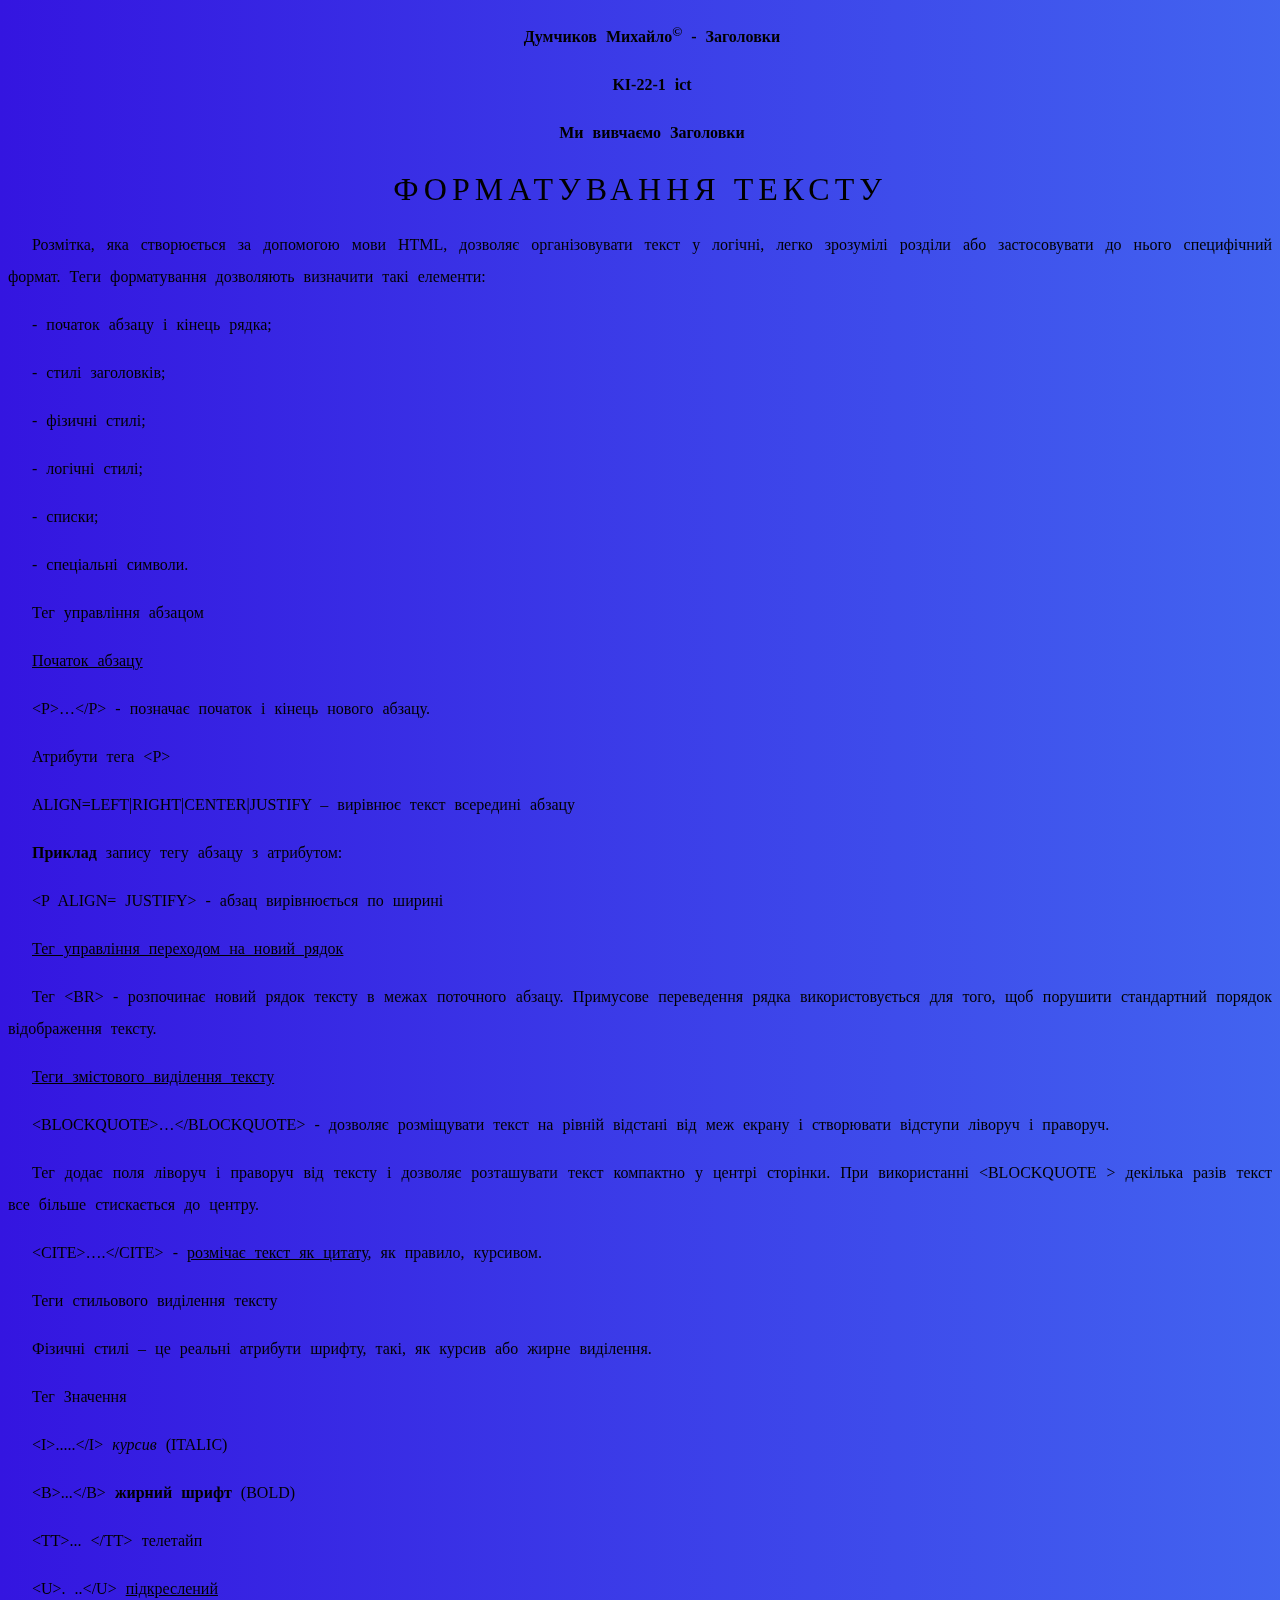
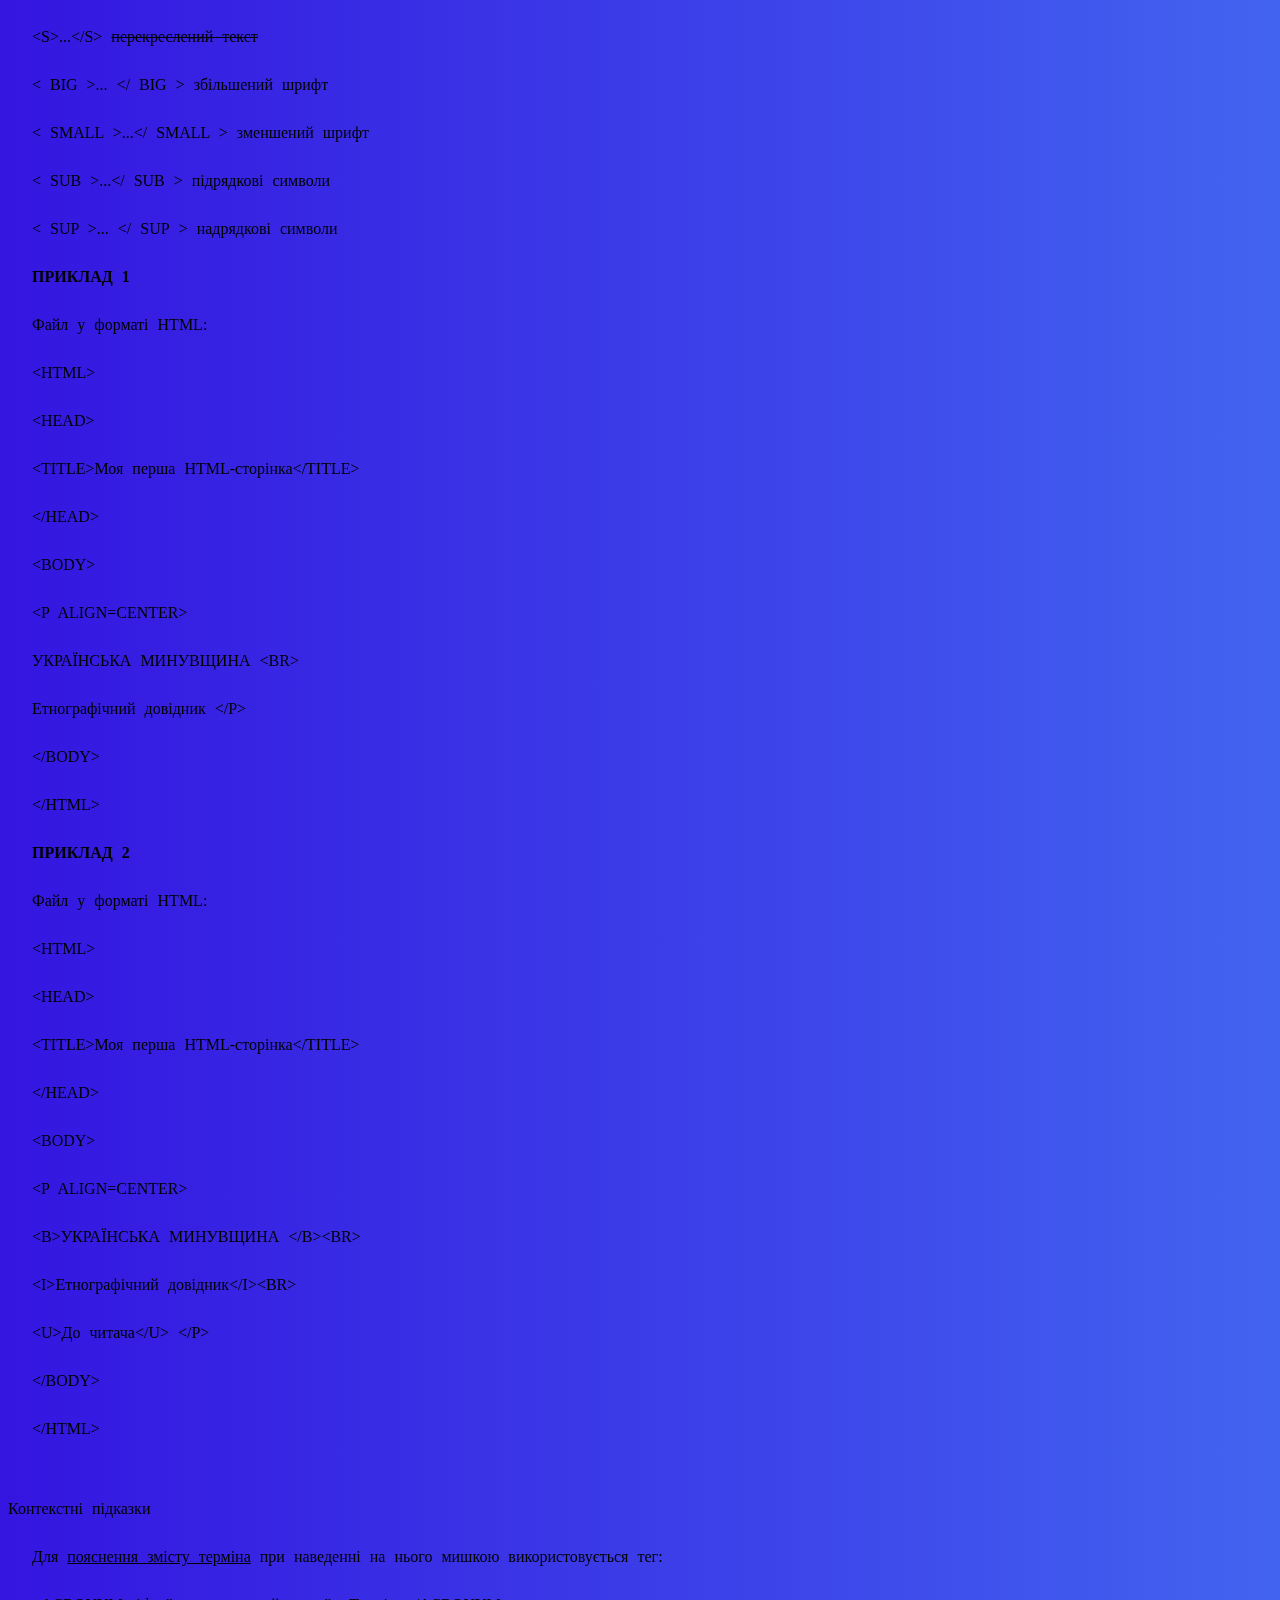
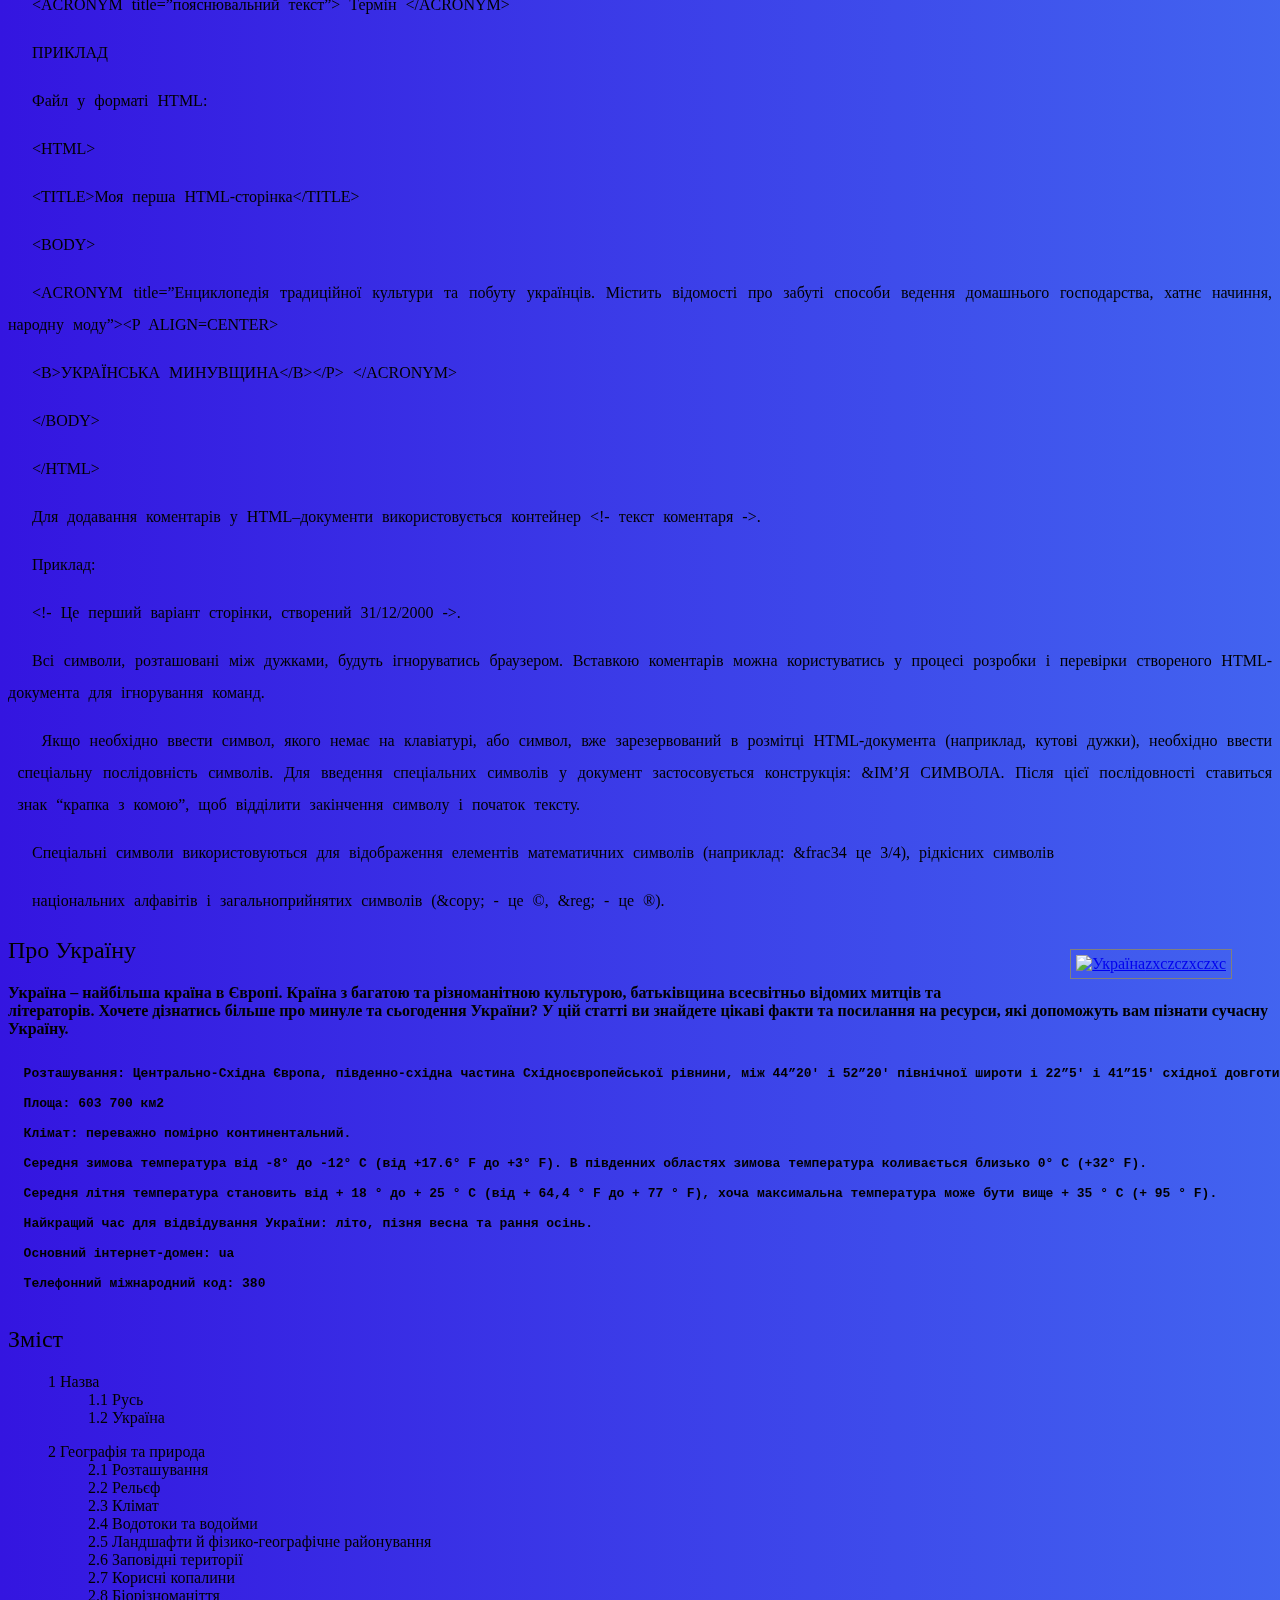
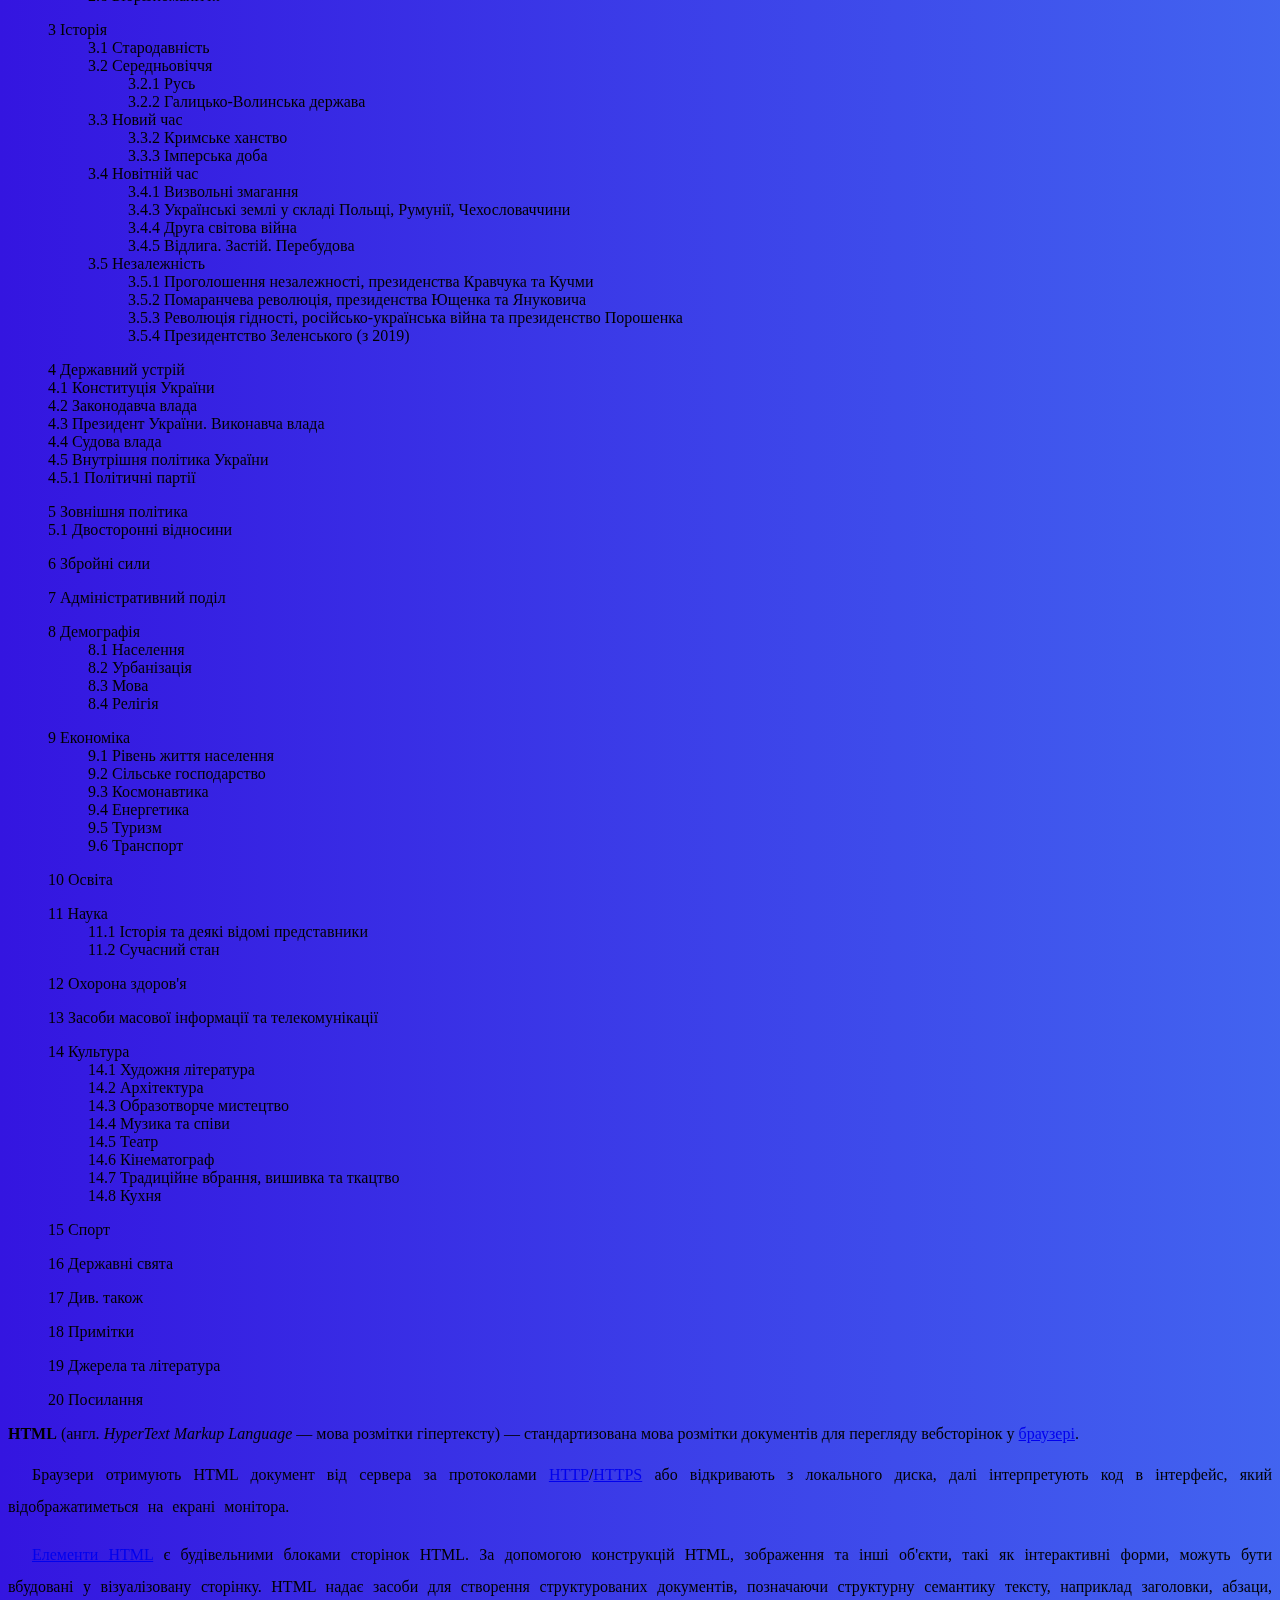
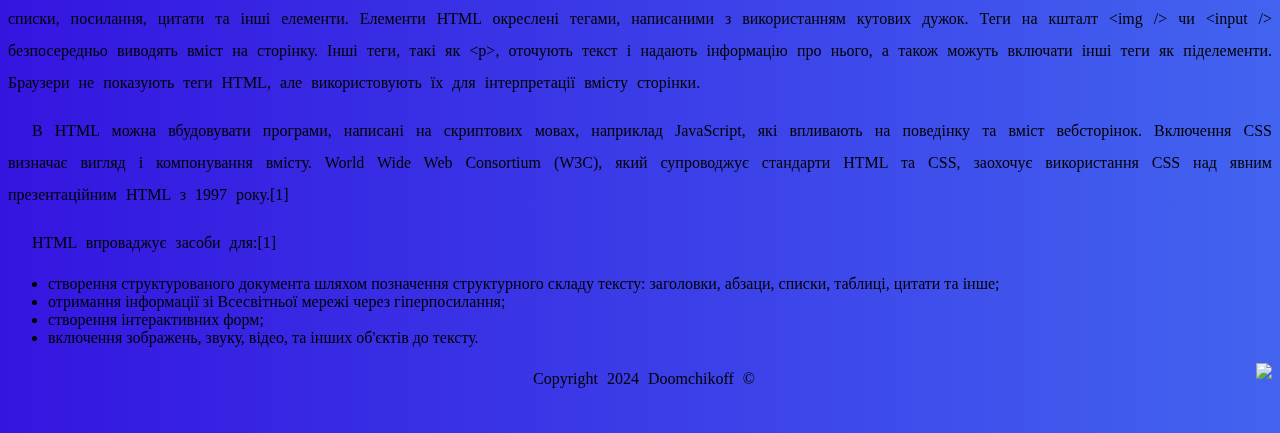
==== 7/index.html @ 2e887e99 "Add files via upload" ====
<!DOCTYPE html>
<html lang="uk">
    <head>
        <meta charset="UTF-8">
        <meta name="viewport" content="width=width-device-width, initial-scale=1.0">
        <title>Dumchykov Title</title>
        <link rel="stylesheet" href="css/7.css">
      </head>
        <body>
        <p id="top" style="text-align: center;"><b>Думчиков Михайло<sup>&#169;</sup> - Заголовки</p></b>
        <p style="text-align: center;"><b>&#75;&#73;&#45;&#50;&#50;&#45;&#49; &#105;&#99;&#116;</p></b>
        <p class="p1" style="text-align: center;"><b>Ми вивчаємо Заголовки</p></b>
    

    <h1 class="title" id="page-title">
      Форматування тексту</h1>
                    <div class="tabs">
                      </div>
    <div id="node-357" class="node node--help-directory clearfix" about="/node/357" typeof="sioc:Item foaf:Document">
<span property="dc:title" content="Форматування тексту" class="rdf-meta element-hidden"></span>
<div class="content clearfix">
<div class="field field-name-body field-type-text-with-summary field-label-hidden"><div class="field-items"><div class="field-item even" property="content:encoded"><p> </p>
<p>Розмітка, яка створюється за допомогою мови HTML, дозволяє організовувати текст у логічні, легко зрозумілі розділи або застосовувати до нього специфічний формат. Теги форматування дозволяють визначити такі елементи:</p>
<p>- початок абзацу і кінець рядка;</p>
<p>- стилі заголовків;</p>
<p>- фізичні стилі;</p>
<p>- логічні стилі;</p>
<p>- списки;</p>
<p>- спеціальні символи.</p>
<p>Тег управління абзацом</p>
<p><u>Початок абзацу</u></p>
<p>&lt;P&gt;…&lt;/P&gt; - позначає початок і кінець нового абзацу.</p>
<p>Атрибути тега &lt;P&gt;</p>
<p >ALIGN=LEFT|RIGHT|CENTER|JUSTIFY – вирівнює текст всередині абзацу</p>
<p > </p>
<p ><strong>Приклад</strong> запису тегу абзацу з атрибутом:</p>
<p >&lt;P ALIGN= JUSTIFY&gt; - абзац вирівнюється по ширині</p>
<p ><u>Тег управління переходом на новий рядок</u></p>
<p>Тег &lt;BR&gt; - розпочинає новий рядок тексту в межах поточного абзацу. Примусове переведення рядка використовується для того, щоб порушити стандартний порядок відображення тексту.</p>
<p ><u>Теги змістового виділення тексту</u></p>
<p>&lt;BLOCKQUOTE&gt;…&lt;/BLOCKQUOTE&gt; - дозволяє розміщувати текст на рівній відстані від меж екрану і створювати відступи ліворуч і праворуч.</p>
<p>Тег додає поля ліворуч і праворуч від тексту і дозволяє розташувати текст компактно у центрі сторінки. При використанні &lt;ВLОСKQUOTE &gt; декілька разів текст все більше стискається до центру.</p>
<p >&lt;CITE&gt;….&lt;/CITE&gt; - <u>розмічає текст як цитату</u>, як правило, курсивом.</p>
<p >Теги стильового виділення тексту</p>
<p>Фізичні стилі – це реальні атрибути шрифту, такі, як курсив або жирне виділення.</p>
<p>Тег Значення</p>
<p>&lt;I&gt;.....&lt;/I&gt; <em>курсив</em> (ITALIC)</p>
<p>&lt;B&gt;...&lt;/B&gt; <strong>жирний шрифт</strong> (ВОLD)</p>
<p>&lt;ТТ&gt;... &lt;/TТ&gt; телетайп</p>
<p>&lt;U&gt;. ..&lt;/U&gt; <u>підкреслений</u></p>
<p>&lt;S&gt;...&lt;/S&gt; <s>перекреслений текст</s></p>
<p>&lt; BIG &gt;... &lt;/ BIG &gt; збільшений шрифт</p>
<p>&lt; SMALL &gt;...&lt;/ SMALL &gt; зменшений шрифт</p>
<p>&lt; SUB &gt;...&lt;/ SUB &gt; підрядкові символи</p>
<p>&lt; SUP &gt;... &lt;/ SUР &gt; надрядкові символи</p>
<p> </p>
<p text-align="center"><strong>ПРИКЛАД 1</strong></p>
<p>Файл у форматі HTML:</p>
<p>&lt;HTML&gt;</p>
<p>&lt;HEAD&gt;</p>
<p>&lt;TITLE&gt;Моя перша HTML-сторінка&lt;/TITLE&gt;</p>
<p>&lt;/HEAD&gt;</p>
<p>&lt;BODY&gt;</p>
<p>&lt;P ALIGN=CENTER&gt;</p>
<p>УКРАЇНСЬКА МИНУВЩИНА &lt;BR&gt;</p>
<p>Етнографічний довідник &lt;/P&gt;</p>
<p>&lt;/BODY&gt;</p>
<p>&lt;/HTML&gt;</p>
<p text-align="center"><strong>ПРИКЛАД 2</strong></p>
<p>Файл у форматі HTML:</p>
<p>&lt;HTML&gt;</p>
<p>&lt;HEAD&gt;</p>
<p>&lt;TITLE&gt;Моя перша HTML-сторінка&lt;/TITLE&gt;</p>
<p>&lt;/HEAD&gt;</p>
<p>&lt;BODY&gt;</p>
<p>&lt;P ALIGN=CENTER&gt;</p>
<p>&lt;B&gt;УКРАЇНСЬКА МИНУВЩИНА &lt;/B&gt;&lt;BR&gt;</p>
<p>&lt;I&gt;Етнографічний довідник&lt;/I&gt;&lt;BR&gt;</p>
<p>&lt;U&gt;До читача&lt;/U&gt; &lt;/P&gt;</p>
<p>&lt;/BODY&gt;</p>
<p>&lt;/HTML&gt;</p>
<p> <br />Контекстні підказки</p>
<p>Для <u>пояснення змісту терміна</u> при наведенні на нього мишкою використовується тег:</p>
<p>&lt;ACRONYM title=”пояснювальний текст”&gt; Термін &lt;/ACRONYM&gt;</p>
<p >ПРИКЛАД</p>
<p >Файл у форматі HTML:</p>
<p>&lt;HTML&gt;</p>
<p>&lt;TITLE&gt;Моя перша HTML-сторінка&lt;/TITLE&gt;</p>
<p>&lt;BODY&gt;</p>
<p>&lt;ACRONYM title=”Енциклопедія традиційної культури та побуту українців. Містить відомості про забуті способи ведення домашнього господарства, хатнє начиння, народну моду”&gt;&lt;P ALIGN=CENTER&gt;</p>
<p>&lt;B&gt;УКРАЇНСЬКА МИНУВЩИНА&lt;/B&gt;&lt;/P&gt; &lt;/ACRONYM&gt;</p>
<p>&lt;/BODY&gt;</p>
<p >&lt;/HTML&gt;</p>
<p>Для додавання коментарів у HTML–документи використовується контейнер &lt;!- текст коментаря -&gt;.</p>
<p>Приклад:</p>
<p>&lt;!- Це перший варіант сторінки, створений 31/12/2000 -&gt;.</p>
<p>Всі символи, розташовані між дужками, будуть ігноруватись браузером. Вставкою коментарів можна користуватись у процесі розробки і перевірки створеного HTML-документа для ігнорування команд.</p>
<p style="margin-left: 7.1pt;">Якщо необхідно ввести символ, якого немає на клавіатурі, або символ, вже зарезервований в розмітці HTML-документа (наприклад, кутові дужки), необхідно ввести спеціальну послідовність символів. Для введення спеціальних символів у документ застосовується конструкція: &amp;ІМ’Я СИМВОЛА. Після цієї послідовності ставиться знак “крапка з комою”, щоб відділити закінчення символу і початок тексту.</p>
<p>Спеціальні символи використовуються для відображення елементів математичних символів (наприклад: &amp;frac34 це 3/4), рідкісних символів</p>
<p>національних алфавітів і загальноприйнятих символів (&amp;copy; - це ©, &amp;reg; - це ®).</p>

</div></div></div>  </div>
</div>


<figure class="f1">
<a href="https://studyinukraine.gov.ua/uk/chomu-ukraina/pro-ukrainu/"><img alt="Україна" width="130" src="https://flag.ua/home/catalog_products/item_68/image/15.jpg"/>zxczczxczxc</a>
</figure>


<h2>Про Україну</h2>
<strong>Україна – найбільша країна в Європі. Країна з багатою та різноманітною культурою, батьківщина всесвітньо відомих митців та літераторів. Хочете дізнатись більше про минуле та сьогодення України? У цій статті ви знайдете цікаві факти та посилання на ресурси, які допоможуть вам пізнати сучасну Україну.</strong>
<pre><b>
  Розташування: Центрально-Схiдна Європа, південно-східна частина Східноєвропейської рівнини, між 44”20′ і 52”20′ північної широти і 22”5′ і 41”15′ східної довготи.
  
  Площа: 603 700 км2
  
  Клімат: переважно помірно континентальний.
  
  Середня зимова температура від -8° до -12° C (від +17.6° F до +3° F). В південних областях зимова температура коливається близько 0° C (+32° F).
  
  Середня літня температура становить від + 18 ° до + 25 ° C (від + 64,4 ° F до + 77 ° F), хоча максимальна температура може бути вище + 35 ° C (+ 95 ° F).
  
  Найкращий час для відвідування України: літо, пізня весна та рання осінь.
  
  Основний інтернет-домен: ua
  
  Телефонний міжнародний код: 380
  </b></pre>

<h2>Зміст</h2>
<ul>1	Назва
<ol><li>1.1	Русь</li>
<li>1.2	Україна</li></ul></ol>
<ul>2	Географія та природа
<ol><li>2.1	Розташування</li>
<li>2.2	Рельєф</li>
<li>2.3	Клімат</li>
<li>2.4	Водотоки та водойми</li>
<li>2.5	Ландшафти й фізико-географічне районування</li>
<li>2.6	Заповідні території</li>
<li>2.7	Корисні копалини</li>
<li>2.8	Біорізноманіття</li></ul></ol>
<ul>3	Історія
  <ol><li>3.1	Стародавність</li>
<li>3.2	Середньовіччя</li>
<ol><li>3.2.1	Русь</li>
<li>3.2.2	Галицько-Волинська держава</li></ol></ol>
<ol><li>3.3	Новий час</li>
<ol><li>3.3.2	Кримське ханство</li>
<li>3.3.3	Імперська доба</li></ol></ol>
<ol><li>3.4	Новітній час</li>
<ol><li>3.4.1	Визвольні змагання</li>
<li>3.4.3	Українські землі у складі Польщі, Румунії, Чехословаччини</li>
<li>3.4.4	Друга світова війна</li>
<li>3.4.5	Відлига. Застій. Перебудова</li></ol></ol>
<ol><li>3.5	Незалежність</li>
<ol><li>3.5.1	Проголошення незалежності, президенства Кравчука та Кучми</li>
<li>3.5.2	Помаранчева революція, президенства Ющенка та Януковича</li>
<li>3.5.3	Революція гідності, російсько-українська війна та президенство Порошенка</li>
<li>3.5.4	Президентство Зеленського (з 2019)</li></ul></ol></ol>
<ul>4	Державний устрій
<li>4.1	Конституція України</li>
<li>4.2	Законодавча влада</li>
<li>4.3	Президент України. Виконавча влада</li>
<li>4.4	Судова влада</li>
<li>4.5	Внутрішня політика України</li>
<li>4.5.1	Політичні партії</li></ul>
<ul>5	Зовнішня політика
<li>5.1	Двосторонні відносини</li></ul>
<ul>6	Збройні сили</ul>
<ul>7	Адміністративний поділ</ul>
<ul>8	Демографія
  <ol><li>8.1	Населення</li>
<li>8.2	Урбанізація</li>
<li>8.3	Мова</li>
<li>8.4	Релігія</li></ul></ol>
<ul>9	Економіка
  <ol><li>9.1	Рівень життя населення</li>
<li>9.2	Сільське господарство</li>
<li>9.3	Космонавтика</li>
<li>9.4	Енергетика</li>
<li>9.5	Туризм</li>
<li>9.6	Транспорт</li></ul></ol>
<ul>10	Освіта</ul>
<ul>11	Наука
  <ol><li>11.1	Історія та деякі відомі представники</li>
<li>11.2	Сучасний стан</li></ul></ol>
<ul>12	Охорона здоров'я</ul>
<ul>13	Засоби масової інформації та телекомунікації</ul>
<ul>14	Культура
<ol><li>14.1	Художня література</li>
<li>14.2	Архітектура</li>
<li>14.3	Образотворче мистецтво</li>
<li>14.4	Музика та співи</li>
<li>14.5	Театр</li>
<li>14.6	Кінематограф</li>
<li>14.7	Традиційне вбрання, вишивка та ткацтво</li>
<li>14.8	Кухня</li></ul></ol>
<ul>15	Спорт</ul>
<ul>16	Державні свята</ul>
<ul>17	Див. також</ul>
<ul>18	Примітки</ul>
<ul>19	Джерела та література</ul>
<ul>20	Посилання</ul>

<b>HTML</b> (англ. <i>HyperText Markup Language</i> — мова розмітки гіпертексту) — стандартизована мова розмітки документів для перегляду вебсторінок у <a href="https://uk.wikipedia.org/wiki/%D0%91%D1%80%D0%B0%D1%83%D0%B7%D0%B5%D1%80">браузері</a>. 
<p>Браузери отримують HTML документ від сервера за протоколами <a href="https://uk.wikipedia.org/wiki/HTTP">HTTP</a>/<a href="https://uk.wikipedia.org/wiki/HTTPS">HTTPS</a> або відкривають з локального диска, далі інтерпретують код в інтерфейс, який відображатиметься на екрані монітора.</p>

<p><a href="https://uk.wikipedia.org/wiki/%D0%95%D0%BB%D0%B5%D0%BC%D0%B5%D0%BD%D1%82%D0%B8_HTML">Елементи HTML</a> є будівельними блоками сторінок HTML. За допомогою конструкцій HTML, зображення та інші об'єкти, такі як інтерактивні форми, можуть бути вбудовані у візуалізовану сторінку. HTML надає засоби для створення структурованих документів, 
  позначаючи структурну семантику тексту, наприклад заголовки, абзаци, списки, посилання, цитати та інші елементи. Елементи HTML окреслені тегами, написаними з використанням кутових дужок. Теги на кшталт &lt;img /&gt; чи &lt;input /&gt; безпосередньо виводять вміст на сторінку. Інші теги, такі як &lt;p&gt;, оточують текст і надають інформацію про нього, а також можуть включати інші теги як піделементи. Браузери не показують теги HTML, але використовують їх для інтерпретації вмісту сторінки.</p>

<p>В HTML можна вбудовувати програми, написані на скриптових мовах, наприклад JavaScript, які впливають на поведінку та вміст вебсторінок. Включення CSS визначає вигляд і компонування вмісту. World Wide Web Consortium (W3C), який супроводжує стандарти HTML та CSS, заохочує використання CSS над явним презентаційним HTML з 1997 року.[1]</p>


<p>HTML впроваджує засоби для:[1]
<ul>
<li style="list-style-type: disc;">створення структурованого документа шляхом позначення структурного складу тексту: заголовки, абзаци, списки, таблиці, цитати та інше;</li>
  <li style="list-style-type: disc;">отримання інформації зі Всесвітньої мережі через гіперпосилання;</li>
    <li style="list-style-type: disc;">створення інтерактивних форм;</li>
      <li style="list-style-type: disc;">включення зображень, звуку, відео, та інших об'єктів до тексту.</li></ul>

<a href="#top"><img style="float: right;" height="70" src="https://cdn.pixabay.com/photo/2016/05/31/12/42/thumb-up-1426815_1280.png"></a> 

    </body>

<div id="footer" >
  <div class="container">
  <div class="sixteen culumns clearfix">
      <div class="one_third">
        <div class="region region-footer-first">
  <div id="block-block-1" class="block block-block">
  </div>
  </div>
      </div>
      <div><p style="text-align: center;">
      Copyright 2024 Doomchikoff &copy</p>
      </div>
  </div>
  </div>
  </div>
    </html>
---- 7/css/7.css ----
body{
    background: linear-gradient(90deg, #3415e0, #477ef5, #23a6d5, #23d5ab);
    background-size: 400% 400%;
    animation: gradient 10s ease infinite;
    transform: translate3d(0, 0, 0);
    }
    @keyframes gradient {
    0% {
      background-position: 0% 50%;
    }
    50% {
      background-position: 100% 50%;
    }
    100% {
      background-position: 0% 50%;
    }   
}


h1{
  font-weight: normal;
  text-align: center;
  letter-spacing: 5px;
  text-transform: uppercase;
}

h2{
  font-weight: normal;
  text-align: left;
}

h3{
  font-family: sans-serif;
}

p{
  text-align: justify;
  text-indent: 24px;
  line-height: 32px;
  word-spacing: 5px;
}

a.hover{
  text-decoration: underline;
}

a.active{
  color: #3415e0;
}

li{
  text-align: left;
  list-style-type: none;
  }

.f1{
  float: right;
  border: 1px solid gray;
  padding: 5px;
}
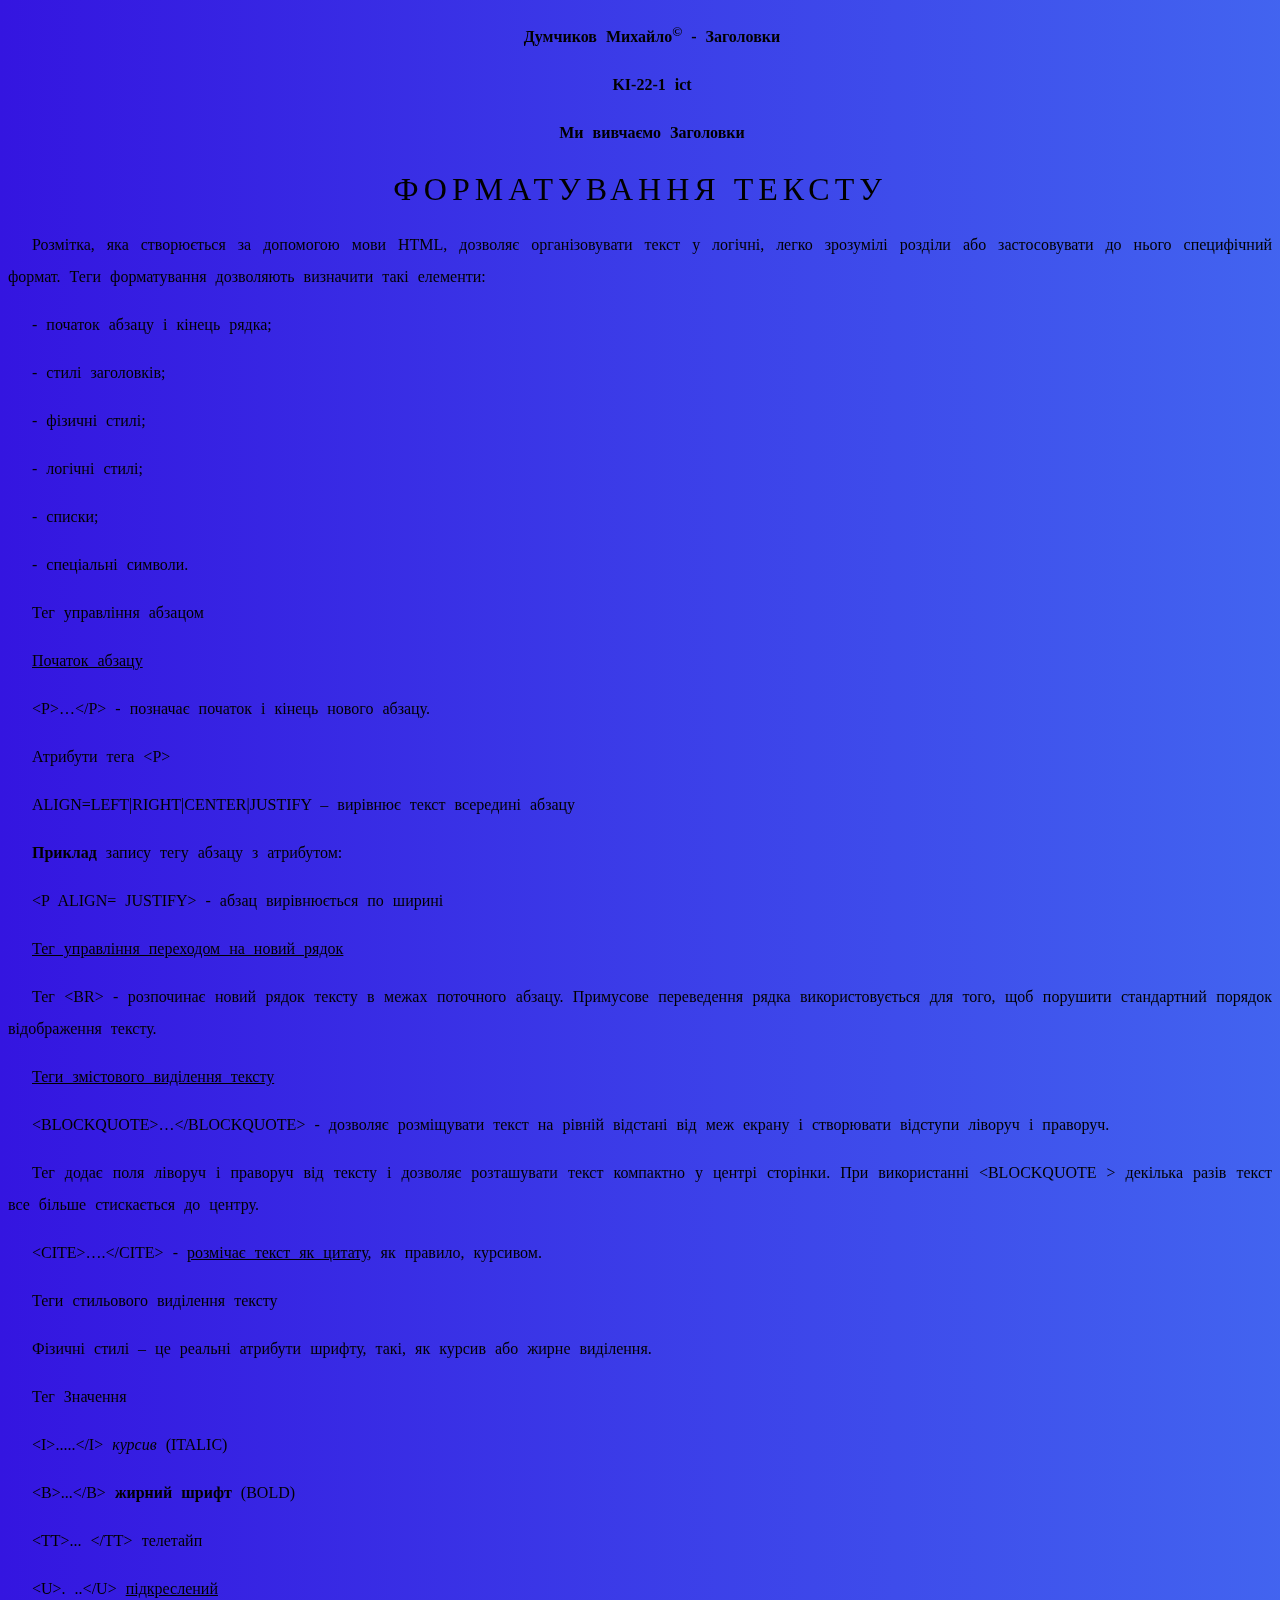
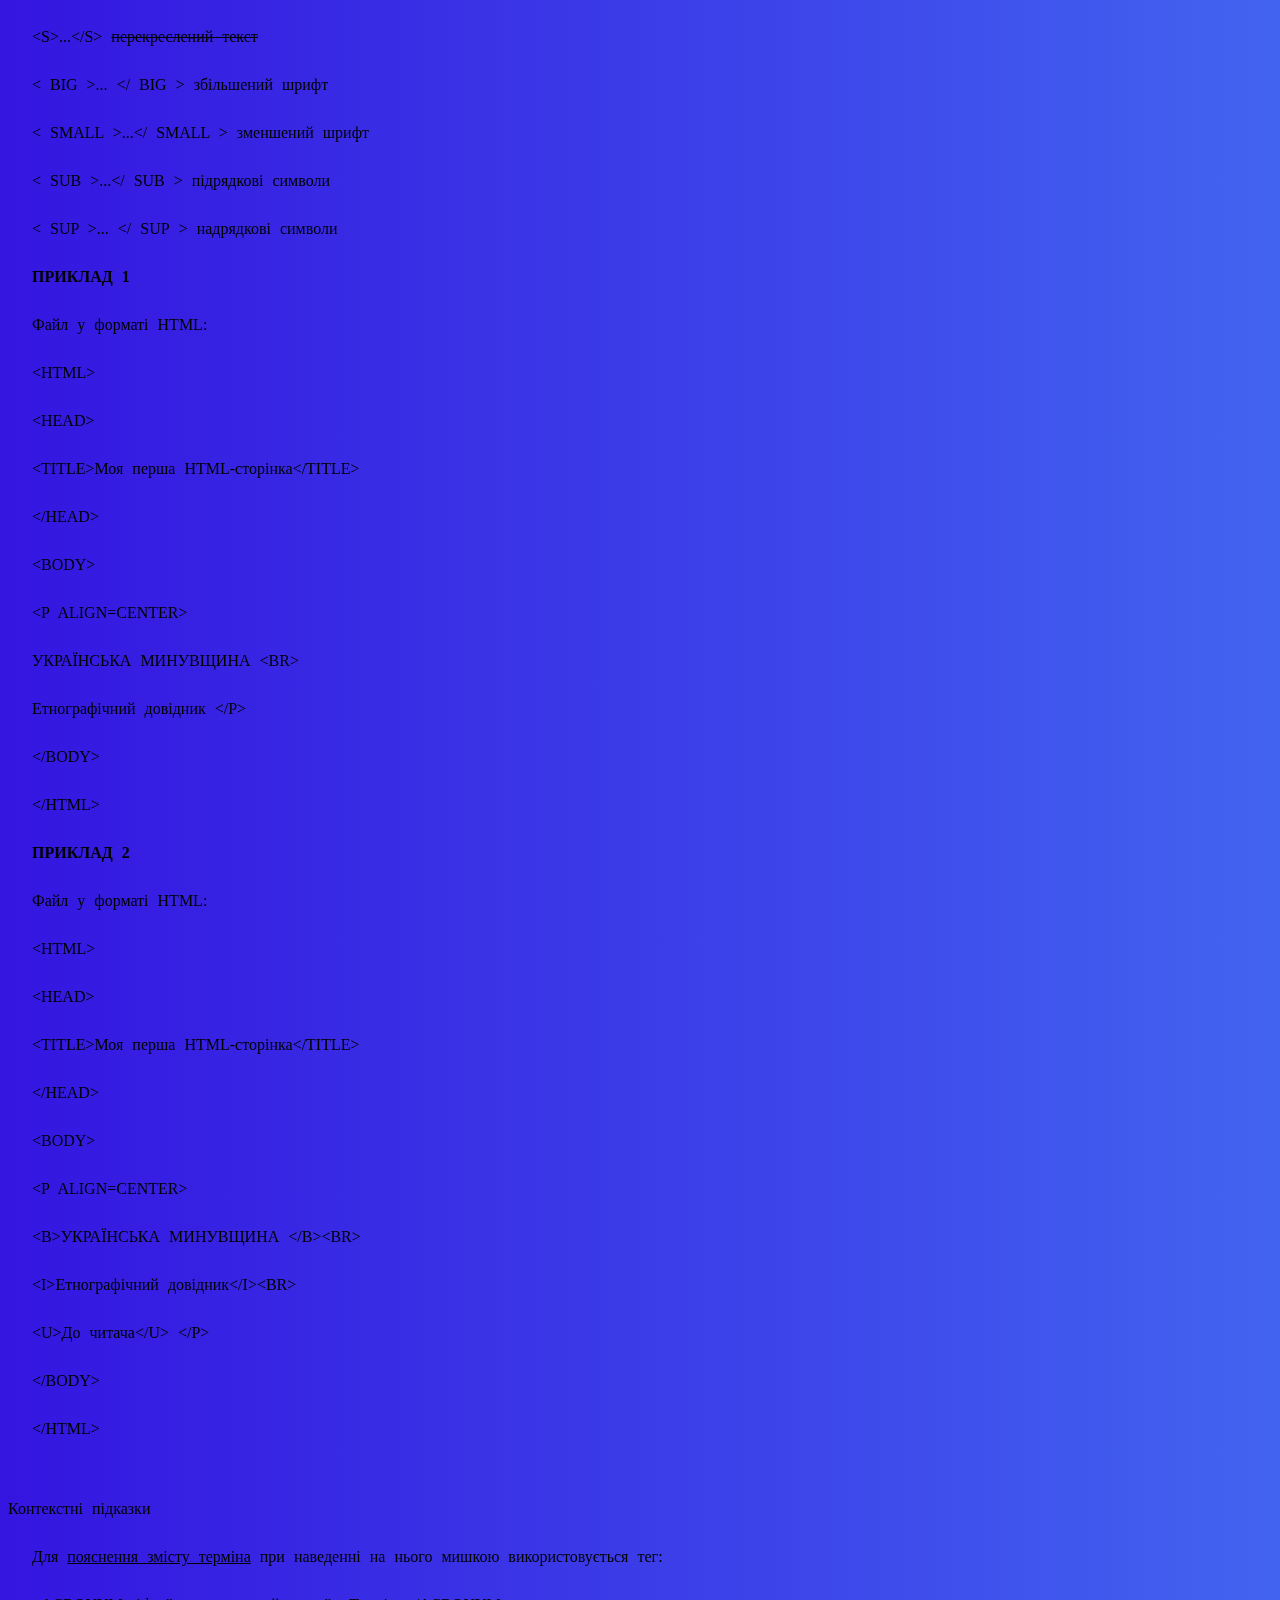
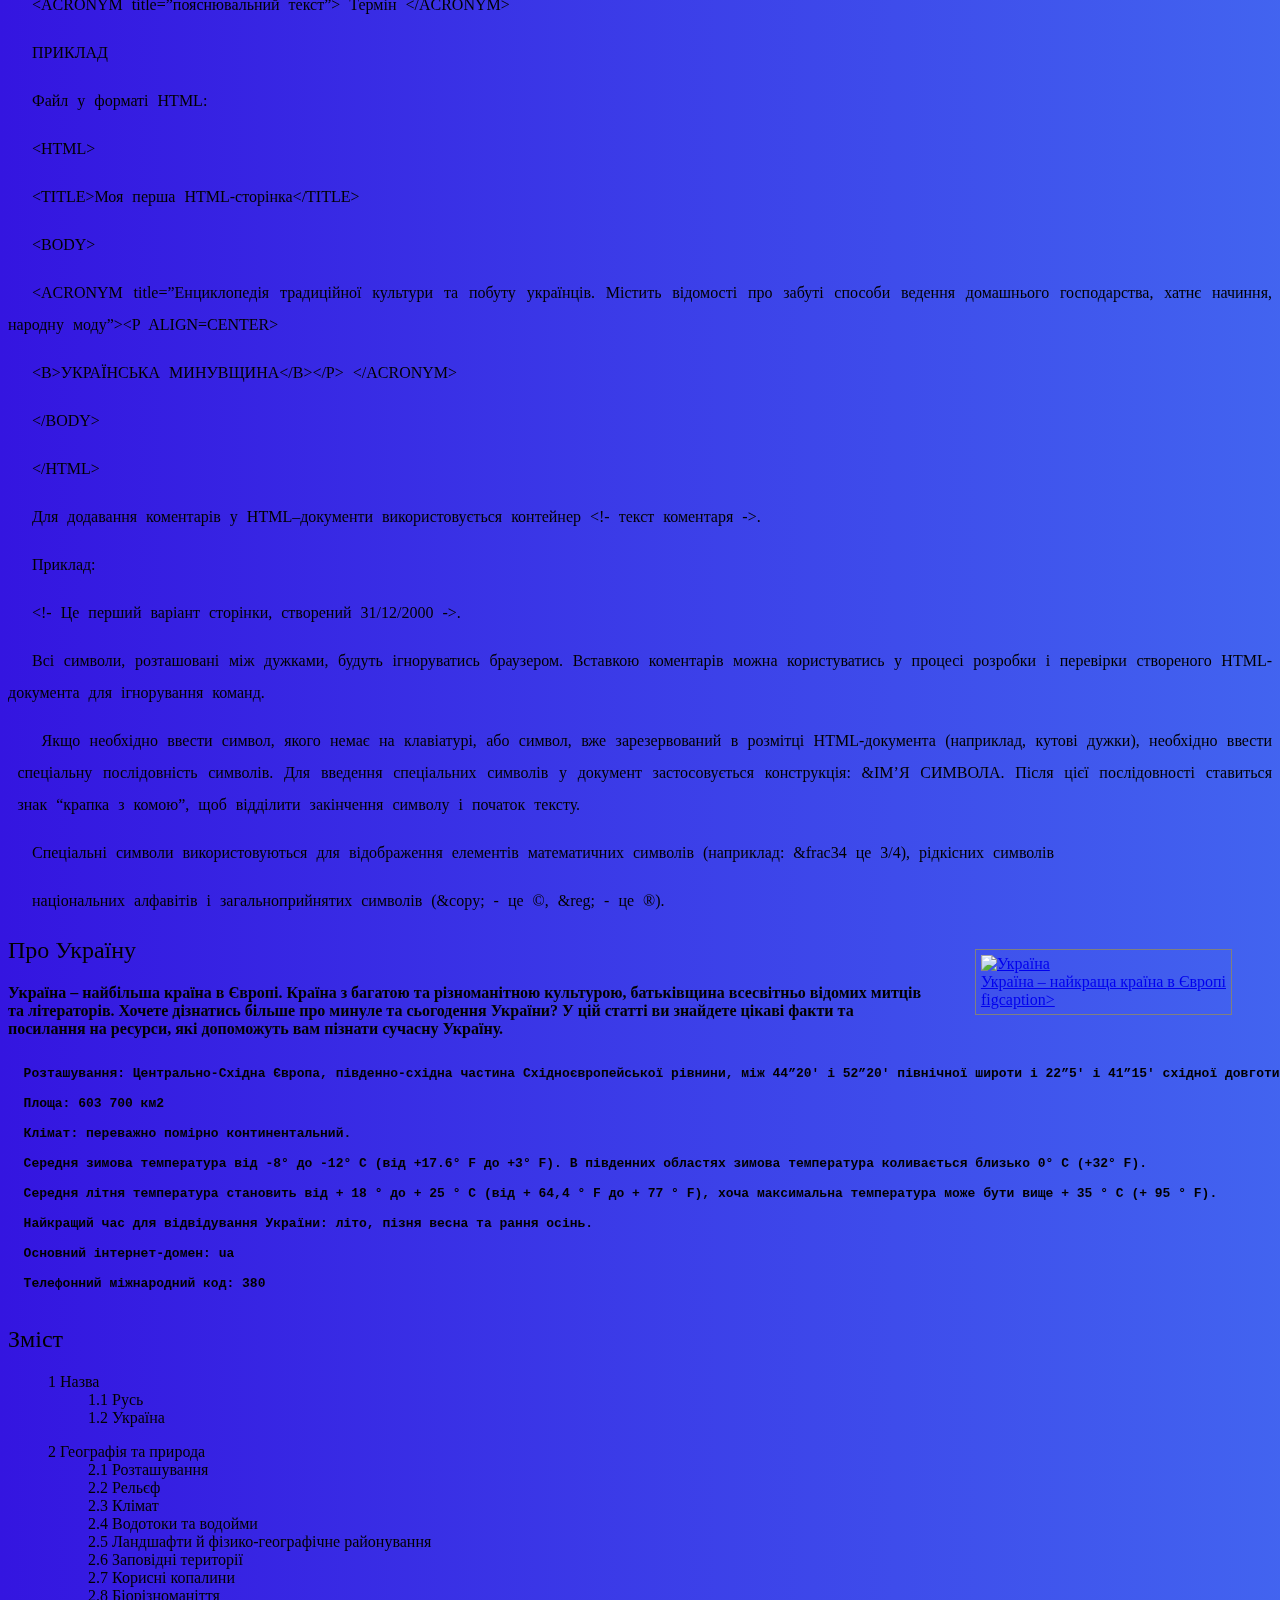
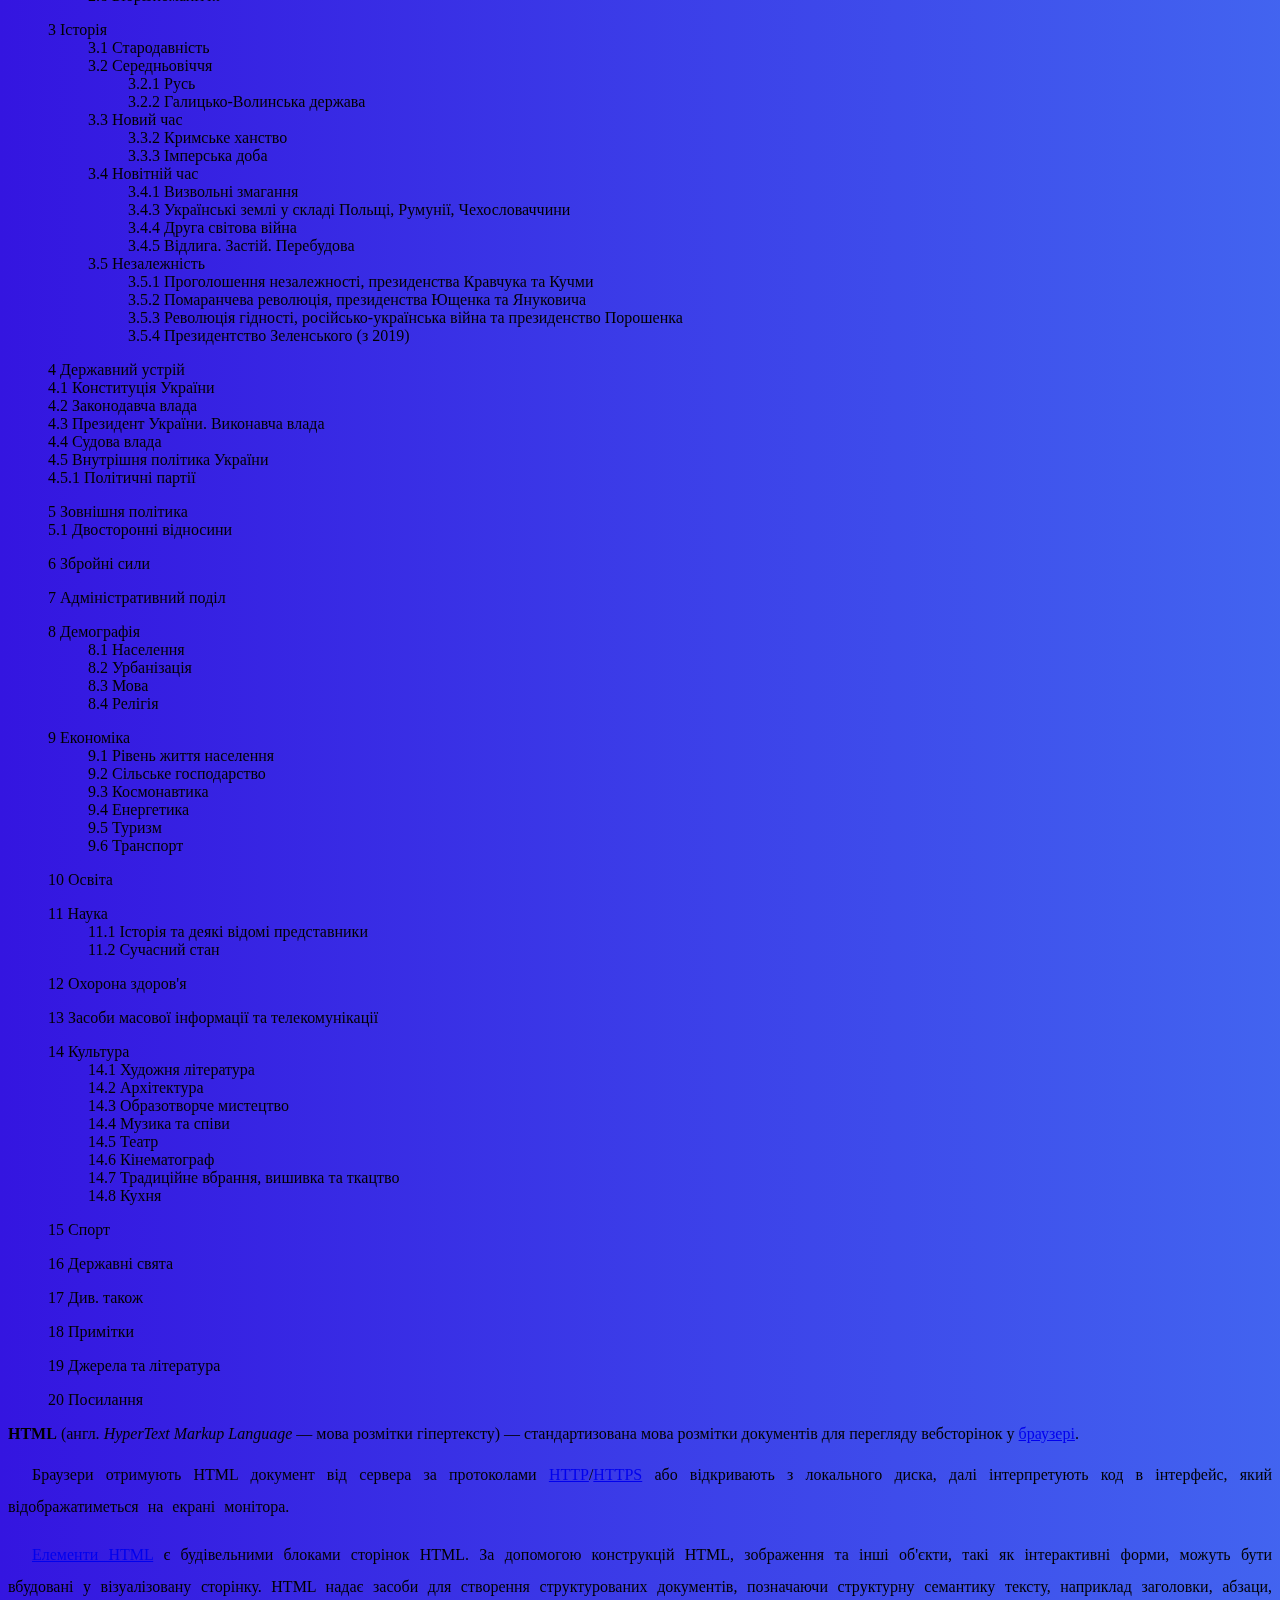
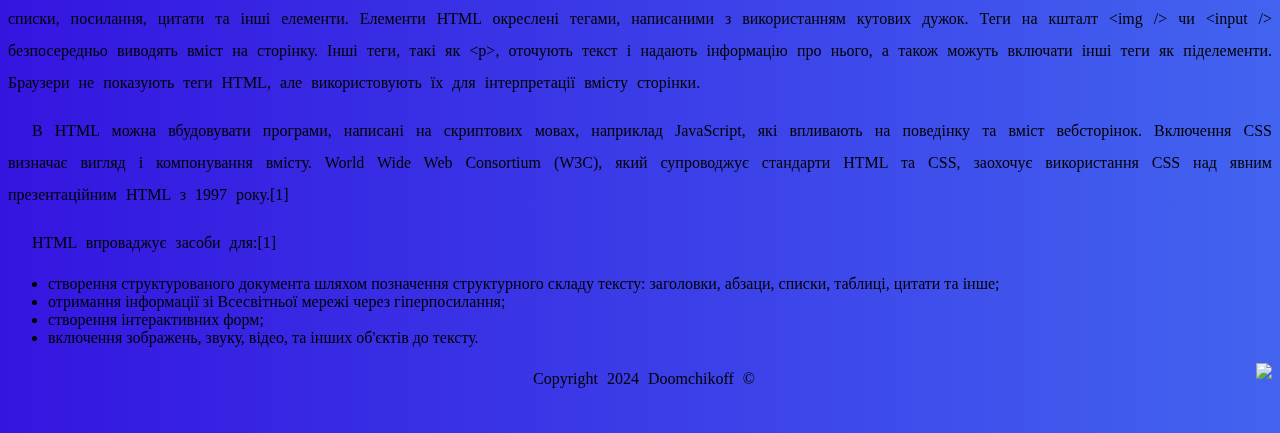
==== commit 89ec79cd: "index.html" ====
--- a/7/index.html
+++ b/7/index.html
@@ -104,7 +104,8 @@
 
 
 <figure class="f1">
-<a href="https://studyinukraine.gov.ua/uk/chomu-ukraina/pro-ukrainu/"><img alt="Україна" width="130" src="https://flag.ua/home/catalog_products/item_68/image/15.jpg"/>zxczczxczxc</a>
+<a href="https://studyinukraine.gov.ua/uk/chomu-ukraina/pro-ukrainu/"><img alt="Україна" width="130" src="https://flag.ua/home/catalog_products/item_68/image/15.jpg"/>
+<figcaption>Україна – найкраща країна в Європі</figcaption>figcaption></a>
 </figure>
 
 
@@ -239,4 +240,4 @@
   </div>
   </div>
   </div>
-    </html>+    </html>
